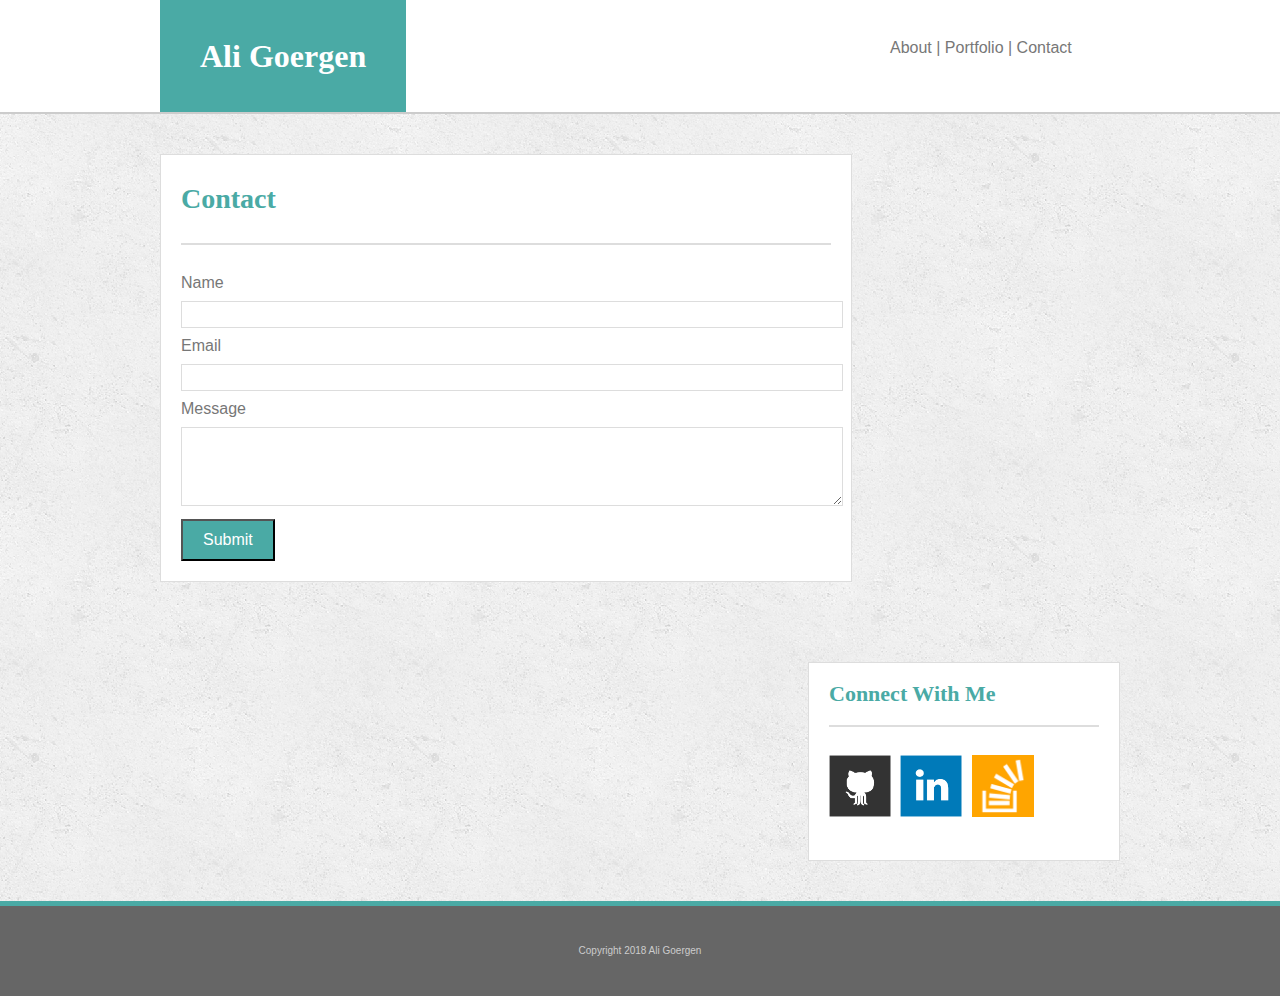
==== contact.html @ dd6ced6e "these responsive things work okay" ====
<!DOCTYPE html>
<html lang="en-us">
    <head>
        <meta charset="UTF-8" name="viewport" content="width=device-width, initial-scale=1.0">
        <link rel="stylesheet" type="text/css" href="assets/css/reset.css">
        <link rel="stylesheet" type="text/css" href="assets/css/style.css">
        <title>Ali Goergen- Contact</title>
    </head>
    <body>
        <header>
            <div class="general">
                <h1>Ali Goergen</h1>
                <nav>
                    <a href="index.html">About</a>  |  
                    <a href="portfolio.html">Portfolio</a>  |  
                    <a href="contact.html">Contact</a>
                </nav>
            </div>
        </header>
       
        <div class="general">
            <section>
                 <h2>Contact</h2>
                 <div class="break"></div>
                 <form action="/my-contact-form-page" method="post">
                    <label for="name">Name</label>
                    <input type="text" name="user_name">
                    <label for="mail">Email</label>
                    <input type="email" name="user_mail">
                    <label for="msg">Message</label>
                    <textarea name="user_message"></textarea>
                </form>
                    <button type="submit">Submit</button>
            </section>
            <aside>
                <h3>Connect With Me</h3>
                <div class="break"></div>
                <a href="https://github.com/goergena"><img src="assets/images/github-128.png" alt="GitHub" class="contact"></a>
                <a href="https://linkedin.com/alyssagoergen"><img src="assets/images/linkedin-128.png" alt="LinkedIn" class="contact"></a>
                <a href="https://stackoverflow.com/users/9123996/ali-goes"><img src="assets/images/stackoverflow-128.png"  alt="Stack Overflow" class="contact"></a>
            </aside>
        </div>

        <footer>
            <div class="general">
                Copyright 2018 Ali Goergen
            </div>
        </footer>

    </body>
</html>
---- assets/css/style.css ----
/* fixes to add: 
2. make about/portfolio/contact links evenly spaced across 260px 
3. even spacing across the contact image boxes
4. check your measurements across widths 
5. even spacing across portfolio
6. higher/taller text boxes on contact page
7. more contact page things- get the floating text John Smith
8. bonus: hover
9. bonus: sticky footer */

body {
    background: url(../images/concrete_seamless.png) repeat; 
    font-family: Arial, Helvetica, sans-serif;
    color: #777;
    font-size: 16px;
}

header {
    background: #fff;
    overflow: auto;
    border-bottom: 2px solid #ccc;
    /*
    position: fixed;
    z-index: 99; 
    width: 100%; */
}

.general {
    width: 100%;
    max-width: 960px;
    margin: 0 auto;
    overflow: auto;

}

/*
.main-content {
    padding-top: 130px;
} */

h1 {
    float: left;
    background: #4aaaa5;
    font-family: Georgia, 'Times New Roman', Times, serif;
    font-size: 32px;
    color: #fff;
    padding:40px;
    font-weight: bold;
}

nav {
    float: right;
    padding: 40px 0px;
    width: 230px;
    text-justify: auto;
}

a {
    color: #777; 
    text-decoration: none;
    font-family: Arial, Helvetica, sans-serif; 
    font-size: 16px;
} 

section {
    background: #fff;
    max-width: 650px; 
    width: 100%;
    padding: 20px;
    float: left;
    overflow: auto;
    margin: 40px 0px; 
    border: 1px solid #ddd;
}

h2 {
    color: #4aaaa5;
    font-family: Georgia, 'Times New Roman', Times, serif;
    font-size: 28px;
    font-weight: bold;
    padding: 10px 0px;
}

.break {
    background: #ddd;
    height: 2px;
    margin: 20px 0px;
}

/*About page content*/
#prof-pic {
    width: 200px;
    height: 150px;
    float: left;
    margin: 0px 20px 0px 0px;
}

p {
    color: #777;
    font-family: Arial, Helvetica, sans-serif;
    line-height: 150%;
    padding: 0px 0px 10px 0px;
}

.clear {
    clear: both;
}

/*Portfolio page content*/

.container, .container-2, .container-3, .container-4 {
    position: relative;
    width: 200px;
    height: 200px;
    display: inline-block;
    margin: 10px;
}

.port {
    width: 200px;
    height: 200px;
} 

h4 {
    background: #4aaaa5;
    color: #fff;
    font-family: Georgia, 'Times New Roman', Times, serif;
    font-size: 16px;
    font-weight: normal;
    text-align: center;
    padding: 16px 0px;
    max-width: 200px;
    position: absolute;
    bottom: 16px;
    width: 100%;
}

/*Contact page content*/
label {
    display: block;
    width: 100%;
    padding: 10px 0px;
}

input, textarea {
    width: 100%;
    font-family: Arial, Helvetica, sans-serif;
    border: 1px solid #ddd;
    padding: 5px;
}

textarea {
    height: 5em;
}

button {
    background-color: #4aaaa5;
    color: #fff;
    font-family: Arial, Helvetica, sans-serif;
    font-size: 16px;
    padding: 10px 20px;
    border-radius: 0%;
    margin-top: 10px;
}

/*Connect with me Content */
aside {
    float: right;
    max-width: 270px;
    width: 100%;
    padding: 20px 20px 40px 20px;
    background: #fff;
    margin: 40px 0px; 
    border: 1px solid #ddd;
}

h3 {
    color: #4aaaa5;
    font-family: Georgia, 'Times New Roman', Times, serif;
    font-size: 22px;
    font-weight: bold;
}

.contact {
    width: 62px;
    height: 62px;
    margin-top: 8px;
    margin-right: 5px;
}

/*footer*/
footer {
    clear: both;
    background: #666;
    color: #ccc;
    font-family: Arial, Helvetica, sans-serif;
    text-align: center;
    font-size: 10px;
    padding: 40px;
    border-top: 5px solid #4aaaa5;
}



@media screen and (max-width: 980px) {
   .general {
       width: 75%;
   } 

   section {
       max-width: 55%; 
   } 

   #prof-pic {
       width: 100%;
       height: auto;
   }

   aside {
       max-width: 25%;
   }
   
} 

@media screen and (max-width: 768px) {
     general {
         width: 90%;
     }
  
     section {
         max-width: 90%;
     } 
  
     aside {
         float: left; 
         max-width: 768px;
         width: 90%;
     }
    body {
        background: fuchsia;

     }
     
 } 


@media screen and (max-width: 640px) {
   /* .general {
        width: 100%;
    } */

    h1 {
        padding: 0;
        width: 100%;
        line-height: 34px;
    }
    nav {
        width: 100%;
    }
 
    section {
        width: 100%; 
    } 
 
    #prof-pic {
        width: 100%;
        height: auto;
    }
 
    aside {
        width: 100%;
    }

    body {
        background: blue;
    }


}
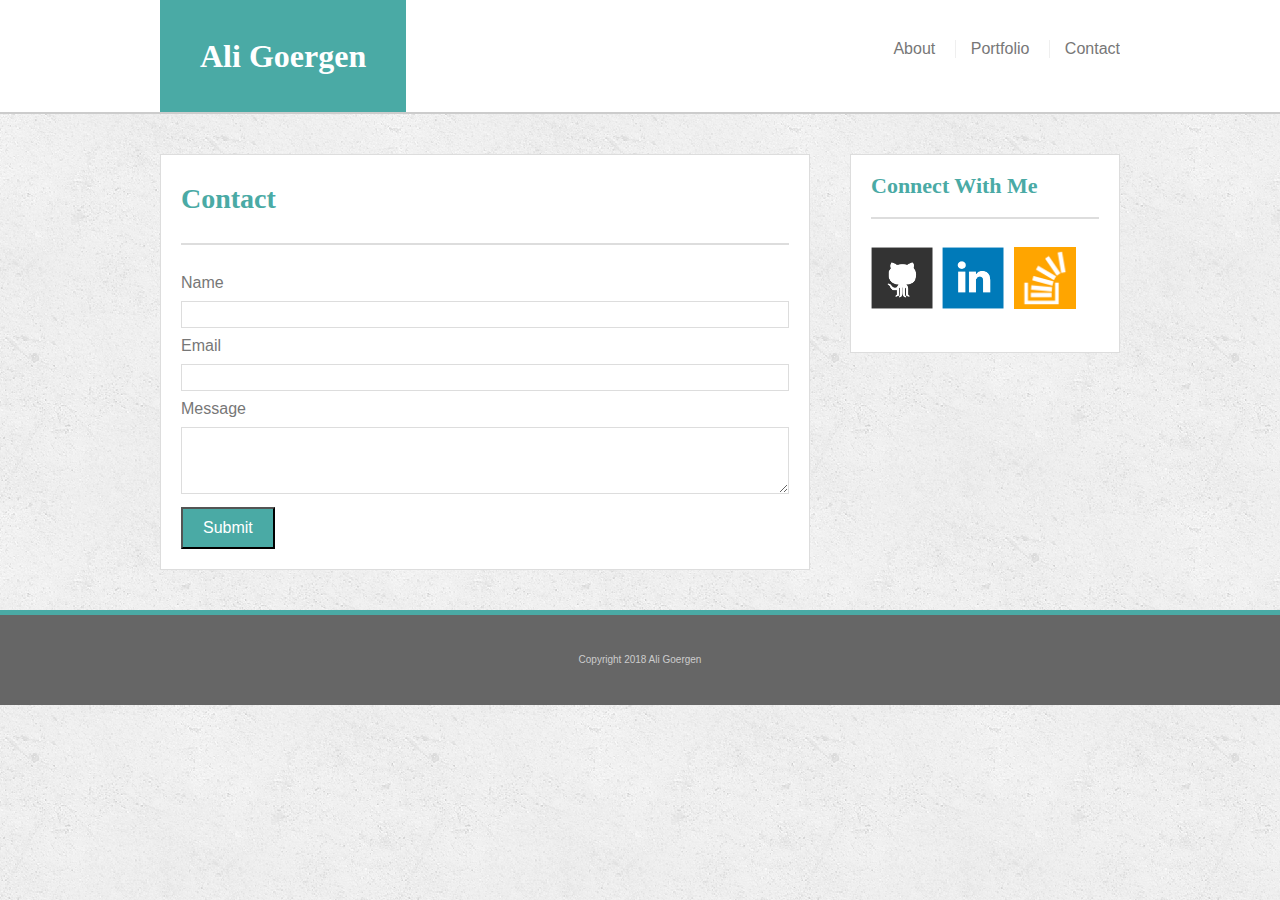
==== commit 5e71ee28: "responsive works" ====
--- a/contact.html
+++ b/contact.html
@@ -11,8 +11,8 @@
             <div class="general">
                 <h1>Ali Goergen</h1>
                 <nav>
-                    <a href="index.html">About</a>  |  
-                    <a href="portfolio.html">Portfolio</a>  |  
+                    <a href="index.html">About</a>
+                    <a href="portfolio.html">Portfolio</a>
                     <a href="contact.html">Contact</a>
                 </nav>
             </div>
--- a/assets/css/style.css
+++ b/assets/css/style.css
@@ -15,6 +15,10 @@
     font-size: 16px;
 }
 
+* {
+    box-sizing: border-box;
+  }
+
 header {
     background: #fff;
     overflow: auto;
@@ -51,16 +55,25 @@
 nav {
     float: right;
     padding: 40px 0px;
-    width: 230px;
-    text-justify: auto;
-}
-
-a {
+   /* width: 270px;
+    text-justify: auto; */
+}
+
+nav a {
     color: #777; 
     text-decoration: none;
     font-family: Arial, Helvetica, sans-serif; 
     font-size: 16px;
-} 
+    display: inline-block;
+    padding-left: 15px;
+    margin-left: 15px;
+    line-height: 18px;
+    border-left: 1px solid #efefef;
+  }
+  
+  nav a:first-child {
+    border-left: 0 none;
+  }
 
 section {
     background: #fff;
@@ -166,9 +179,9 @@
 /*Connect with me Content */
 aside {
     float: right;
+    width: 100%;
     max-width: 270px;
-    width: 100%;
-    padding: 20px 20px 40px 20px;
+    padding: 20px 20px 40px 20px; 
     background: #fff;
     margin: 40px 0px; 
     border: 1px solid #ddd;
@@ -215,65 +228,59 @@
        width: 100%;
        height: auto;
    }
-
-   aside {
-       max-width: 25%;
-   }
    
 } 
 
 @media screen and (max-width: 768px) {
-     general {
-         width: 90%;
+     .general {
+         width: 95%;
      }
   
      section {
-         max-width: 90%;
+         max-width: 100%;
      } 
+
+     #prof-pic {
+        width: 50%;
+        height: auto;
+    }
   
      aside {
          float: left; 
-         max-width: 768px;
-         width: 90%;
+         max-width: 768px; 
+         width: 100%;
      }
-    body {
-        background: fuchsia;
-
-     }
-     
+
  } 
 
 
 @media screen and (max-width: 640px) {
-   /* .general {
-        width: 100%;
-    } */
-
     h1 {
-        padding: 0;
-        width: 100%;
-        line-height: 34px;
-    }
+        width: 100%;
+        text-align: center;
+    }
+
     nav {
-        width: 100%;
-    }
+        clear: both;
+        width: 100%;
+    }
+
+    nav a {
+        padding-left: 8.3%;
+        margin-left: 8.3%;
+    }
+
+    .general {
+        width: 100%;
+    } 
  
-    section {
-        width: 100%; 
+    section, aside {
+        width: 95%;
+        margin-left: 2.5%;
     } 
  
     #prof-pic {
         width: 100%;
         height: auto;
     }
- 
-    aside {
-        width: 100%;
-    }
-
-    body {
-        background: blue;
-    }
-
-
 }  
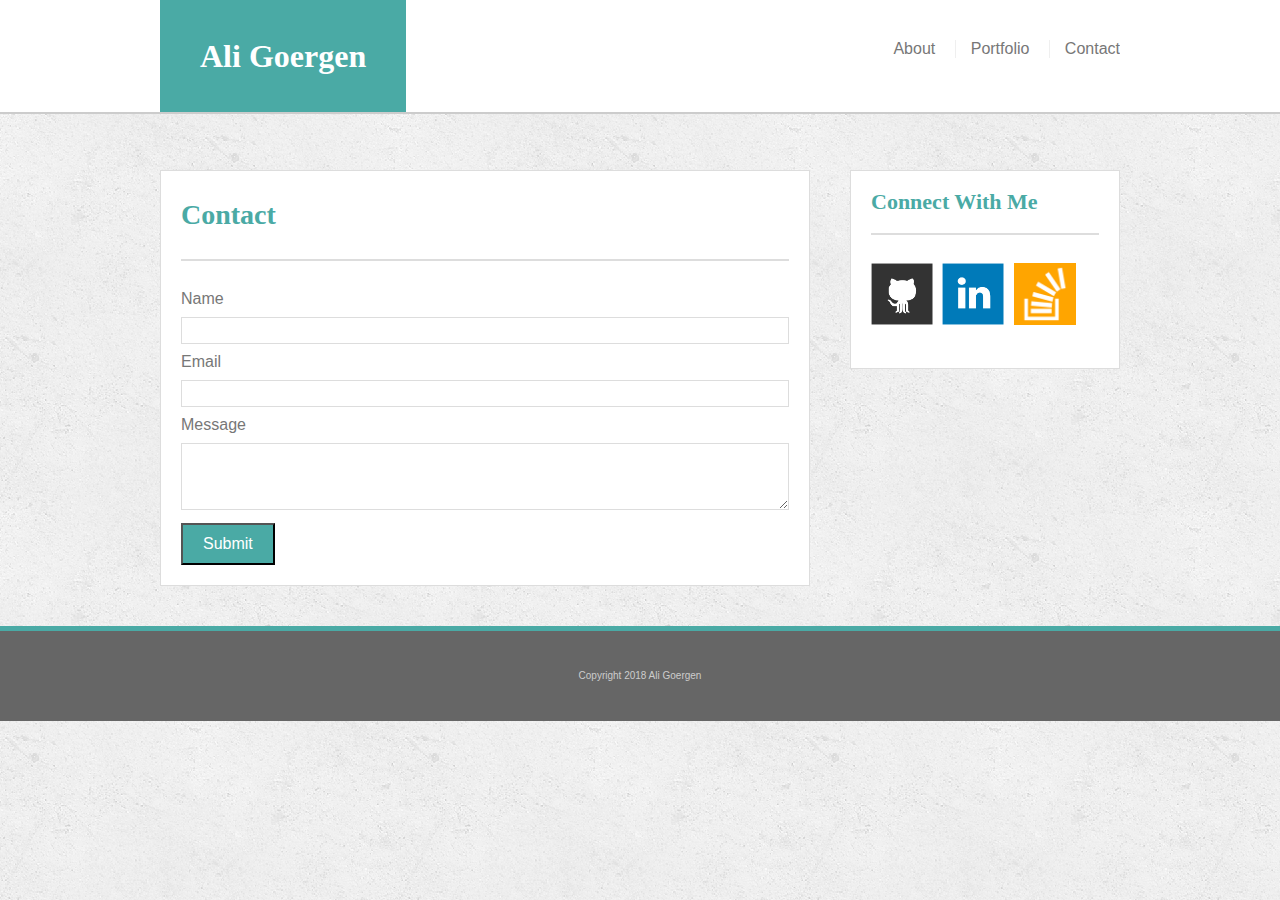
==== commit 50ac80f2: "header fixed position" ====
--- a/contact.html
+++ b/contact.html
@@ -18,7 +18,7 @@
             </div>
         </header>
        
-        <div class="general">
+        <div class="general main-content">
             <section>
                  <h2>Contact</h2>
                  <div class="break"></div>
--- a/assets/css/style.css
+++ b/assets/css/style.css
@@ -23,10 +23,10 @@
     background: #fff;
     overflow: auto;
     border-bottom: 2px solid #ccc;
-    /*
+    
     position: fixed;
     z-index: 99; 
-    width: 100%; */
+    width: 100%; 
 }
 
 .general {
@@ -37,10 +37,10 @@
 
 }
 
-/*
+
 .main-content {
     padding-top: 130px;
-} */
+} 
 
 h1 {
     float: left;
@@ -55,8 +55,6 @@
 nav {
     float: right;
     padding: 40px 0px;
-   /* width: 270px;
-    text-justify: auto; */
 }
 
 nav a {
